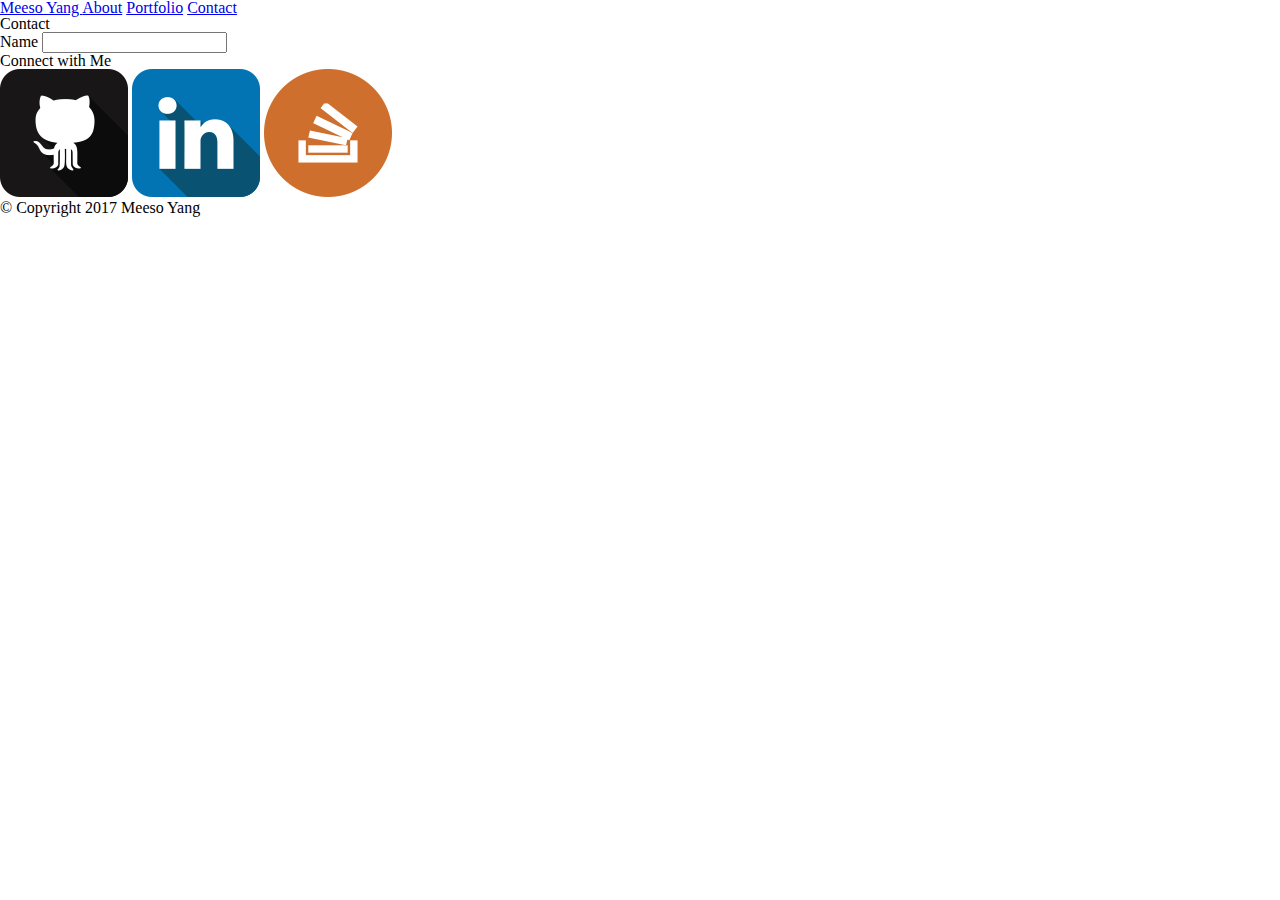
==== contact.html @ 273d6c1e "file updates" ====
<!DOCTYPE html>
<html lang="en-us">
<head>
	<meta charset="UTF-8">
	<title>Meeso's Portfolio!</title>
	<link rel="stylesheet" type="text/css" href="assets/css/reset.css">
	<link rel="stylesheet" type="text/css" href="assets/css/style.css">
</head>
<body>
	<!-- Navigation Bar -->
	<header id="master__header">
		<div class="header__container">
			<a href="index.html" id="logo">Meeso Yang
				<a href="index.html">About</a>
				<a href="portfolio.html">Portfolio</a>
				<a href="contact.html">Contact</a>
			</nav>
		</div>
	</header>

	<!-- Main Content & Panel -->
	<div id="main__content" class="container">
		<section class="contact__container">
			<h1>Contact</h1>
			<form id="contact-form">
				<ul>
					<li>
						<label for="name">Name</label>
						<input type="text" id="name" name="name" placeholder="" required="required">
					</li>
			
		</section>

		<!-- Sidebar/Panel -->
		<section class="aside__container">
			<h3>Connect with Me</h3>

			<div class="aside__social__links">
				<a href="https://github.com/"><img src="assets/images/github.png" class="social__github" target="_blank" alt="Github"></a>
				<a href="https://www.linkedin.com/"><img src="assets/images/linkedin.png" class="linkedin" target="_blank" alt="Linkedin"></a>
				<a href="https://stackoverflow.com/"><img src="assets/images/sof.png" class="stackoverflow" target="_blank" alt="Stackoverflow"></a>
			</div>
		</section>
	</div>

	<!-- Footer -->
	<footer>
		<div class="footer__container">
			© Copyright 2017 Meeso Yang
		</div>
	</footer>

</body>
</html>
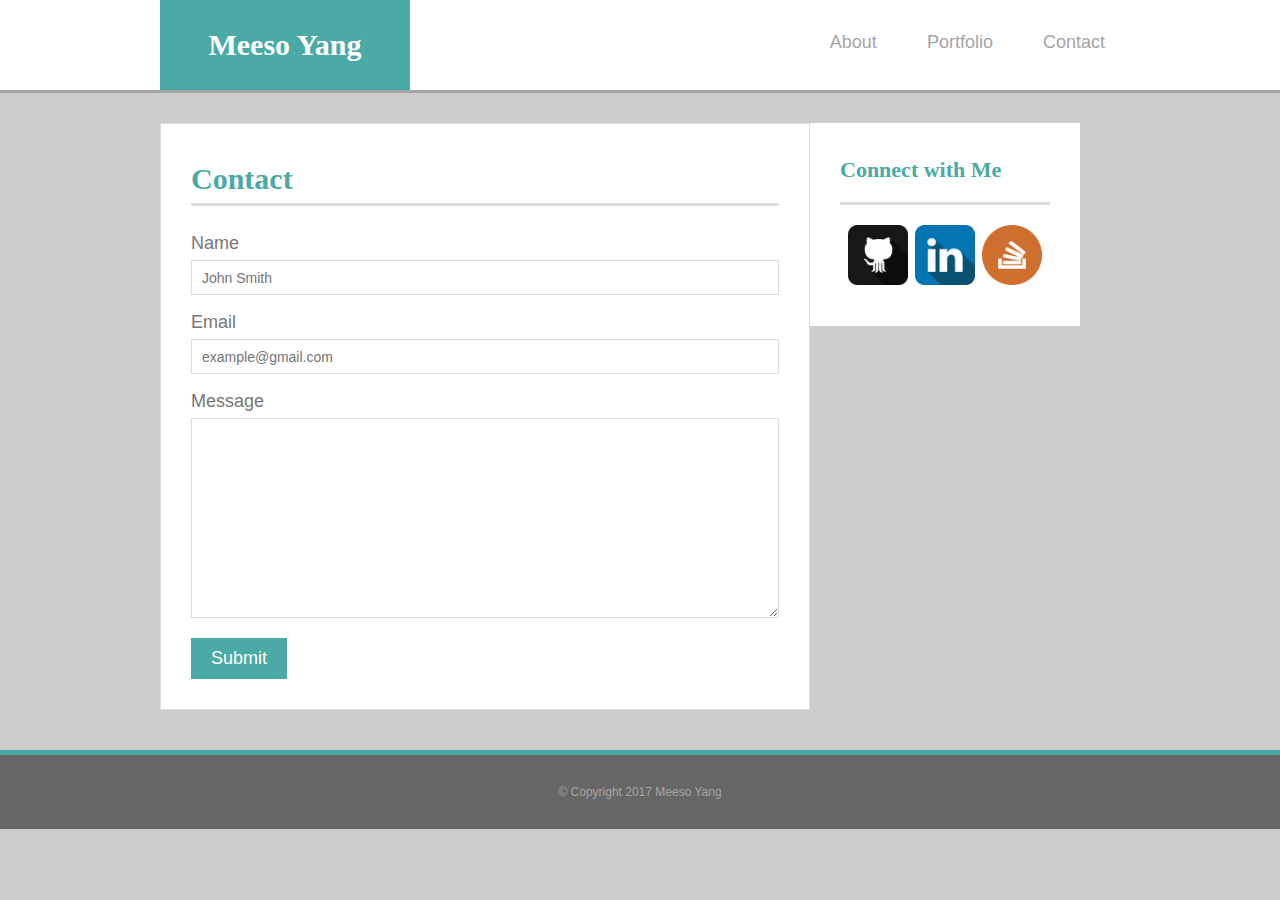
==== commit c1309320: "more update" ====
--- a/contact.html
+++ b/contact.html
@@ -2,6 +2,9 @@
 <html lang="en-us">
 <head>
 	<meta charset="UTF-8">
+	<!-- Mobile Responsive Web -->
+	<meta name="viewpoint" content="width=device-width, initial-scale=1">
+
 	<title>Meeso's Portfolio!</title>
 	<link rel="stylesheet" type="text/css" href="assets/css/reset.css">
 	<link rel="stylesheet" type="text/css" href="assets/css/style.css">
@@ -9,8 +12,9 @@
 <body>
 	<!-- Navigation Bar -->
 	<header id="master__header">
-		<div class="header__container">
-			<a href="index.html" id="logo">Meeso Yang
+		<div class="container">
+			<a href="index.html" id="logo">Meeso Yang</a>
+			<nav>
 				<a href="index.html">About</a>
 				<a href="portfolio.html">Portfolio</a>
 				<a href="contact.html">Contact</a>
@@ -26,14 +30,25 @@
 				<ul>
 					<li>
 						<label for="name">Name</label>
-						<input type="text" id="name" name="name" placeholder="" required="required">
+						<input type="text" id="name" name="name" placeholder="John Smith" required="required">
 					</li>
+					<li>
+						<label for="email">Email</label>
+						<input type="email" id="email" name="email" placeholder="example@gmail.com" required="required">
+					</li>
+					<li>
+						<label for="message">Message</label>
+						<textarea id="message" name="message" required="required"></textarea>
+					</li>
+				</ul>
+				<input type="submit">
+			</form>
 			
 		</section>
 
 		<!-- Sidebar/Panel -->
-		<section class="aside__container">
-			<h3>Connect with Me</h3>
+		<section class="aside">
+			<h2>Connect with Me</h2>
 
 			<div class="aside__social__links">
 				<a href="https://github.com/"><img src="assets/images/github.png" class="social__github" target="_blank" alt="Github"></a>
@@ -45,7 +60,7 @@
 
 	<!-- Footer -->
 	<footer>
-		<div class="footer__container">
+		<div class="container">
 			© Copyright 2017 Meeso Yang
 		</div>
 	</footer>
--- a/assets/css/style.css
+++ b/assets/css/style.css
@@ -0,0 +1,241 @@
+/* !Note for Assignment! I was unable to make automatic gab between main content section and sidebar. */
+/* !Note for Assignment! I was unable to find how to make this website alive on internet. */
+/* Q's: In Google Chrome, how can we see the layout change when it is viewed in different mobile devices? */
+
+* {
+	box-sizing: border-box;
+}
+
+
+body{
+	font-family: 'Arial', 'Helvetica Neue', Helvetica, sans-serif;
+	font-size: 18px;
+	color: #777;
+	line-height: 34px;
+	background-color: #cccccc;
+}
+
+.container {
+	width: 100%;
+	max-width: 960px;
+	margin: 0 auto;
+	clear: both;
+}
+
+h1, h2, h3 {
+	font-family: 'Georgia', Times, Times New Roman, serif;
+ 	margin-bottom: 20px;
+ 	font-weight: 700;
+ 	color: #4aaaa5
+}
+
+h1 {
+	font-size: 30px;
+	line-height: 49px;
+	border-bottom: 3px solid #ddd;
+}
+
+h2, h3 {
+	font-size: 22px;
+}
+
+/* Navigation Bar */
+/* Header or Logo */
+
+#master__header {
+	position: static;
+	z-index: 999;
+	width: 100%;
+	margin: 0 0 30px;
+	overflow: auto;
+	color: #ddd;
+	background-color: #ffffff;
+	border-bottom: 3px solid #a5a5a5;
+}
+
+#logo {
+	float: left;
+  	width: 250px;
+  	height: 90px;
+	font-family: 'Georgia', Times, Times New Roman, serif;
+	font-size: 30px;
+	line-height: 90px;
+	text-align: center;
+	font-weight: 700;	
+	color: #ffffff;
+	background-color: #4aaaa5;
+	text-decoration: none;
+}
+
+/* Navigation Menu Bar */
+
+nav {
+	float: right;
+	margin-top: 25px;
+}
+
+nav a {
+	display: inline-block;
+	padding: 0px 15px 0px 15px;
+	line-height: 18px;
+	margin-left: 15px;
+	color: #a5a5a5;
+	text-decoration: none;
+}
+
+/* Section for Footer */
+
+footer {
+	clear: both;
+	padding: 20px;
+	font-size: 12px;
+	color: #a5a5a5;
+	text-align: center;
+	background: #666;
+  	border-top: 5px solid #4aaaa5;
+}
+
+/* Section for Panel or sidebar */
+
+.aside {
+	background-color: #fff;
+	float: left;
+	width: 100%;
+	max-width: 270px;
+	padding: 30px;
+	margin: 10px 0 20px 0
+  	border: 1px solid #ddd;
+}
+
+h2 {
+	padding-bottom: 15px;
+	border-bottom: 3px solid #ddd;
+}
+
+.aside__social__links img {
+	width: 60px;
+	height: 60px;
+	margin-right: 2px;
+}
+
+.social__github {
+	margin-left: 8px;
+}
+
+/* Page for Main Bio */
+
+.main-bio__container {
+	float: left;
+	overflow: auto;
+	width: 100%;
+	max-width: 650px;
+	padding: 30px;
+	margin-bottom: 40px;
+	background-color: #fff;
+	border: 1px solid #ddd;
+}
+
+.content__profile__image {
+	float: left;
+	width: 200px;
+	height: auto;
+	margin: 0 20px 5px 0;
+}
+
+p {
+	line-height: 25px;
+}
+
+/* Page for Portfolio Work */
+
+.work__container {
+	float: left;
+	overflow: auto;
+	width: 100%;
+	max-width: 650px;
+	padding: 30px;
+	margin-bottom: 40px;
+	background-color: #fff;
+	border: 1px solid #ddd;
+}
+
+.work {
+  position: relative;
+  float: left;
+  width: 274px;
+  margin: 20px 0 25px;
+  overflow: auto;
+}
+
+.work img {
+  width: 100%;
+  max-width: 260px;
+  height: 150px;
+  border: 0 none;
+  opacity: 0.8;
+}
+
+.work h3 {
+	position: absolute;
+  	bottom: 20px;
+ 	width: 100%;
+ 	max-width: 260px;
+  	padding: 5px;
+  	color: #fff;
+  	background-color: #4aaaa5;
+  	text-align: center;
+}
+
+/* Page for Contact */
+.contact__container {
+	float: left;
+	width: 100%;
+	max-width: 650px;
+	padding: 30px;
+	margin-bottom: 40px;
+	background-color: #fff;
+	border: 1px solid #ddd;
+}
+
+#contact-form ul {
+  margin-bottom: 20px;
+}
+
+#contact-form li {
+  margin-bottom: 10px;
+}
+
+label,
+input[type=text],
+input[type=email],
+textarea {
+  display: block;
+  width: 100%;
+}
+
+input[type=text],
+input[type=email],
+textarea {
+  height: 35px;
+  padding: 0 10px;
+  font-size: 14px;
+  border: 1px solid #ddd;
+}
+
+textarea {
+  height: 200px;
+}
+
+input[type=submit] {
+  padding: 10px 20px;
+  font-size: 18px;
+  color: #fff;
+  cursor: pointer;
+  background: #4aaaa5;
+  border: 0 none;
+}
+
+/* Mobile Responsive Web */
+@media screen and (max-width: 640px) {
+
+}
